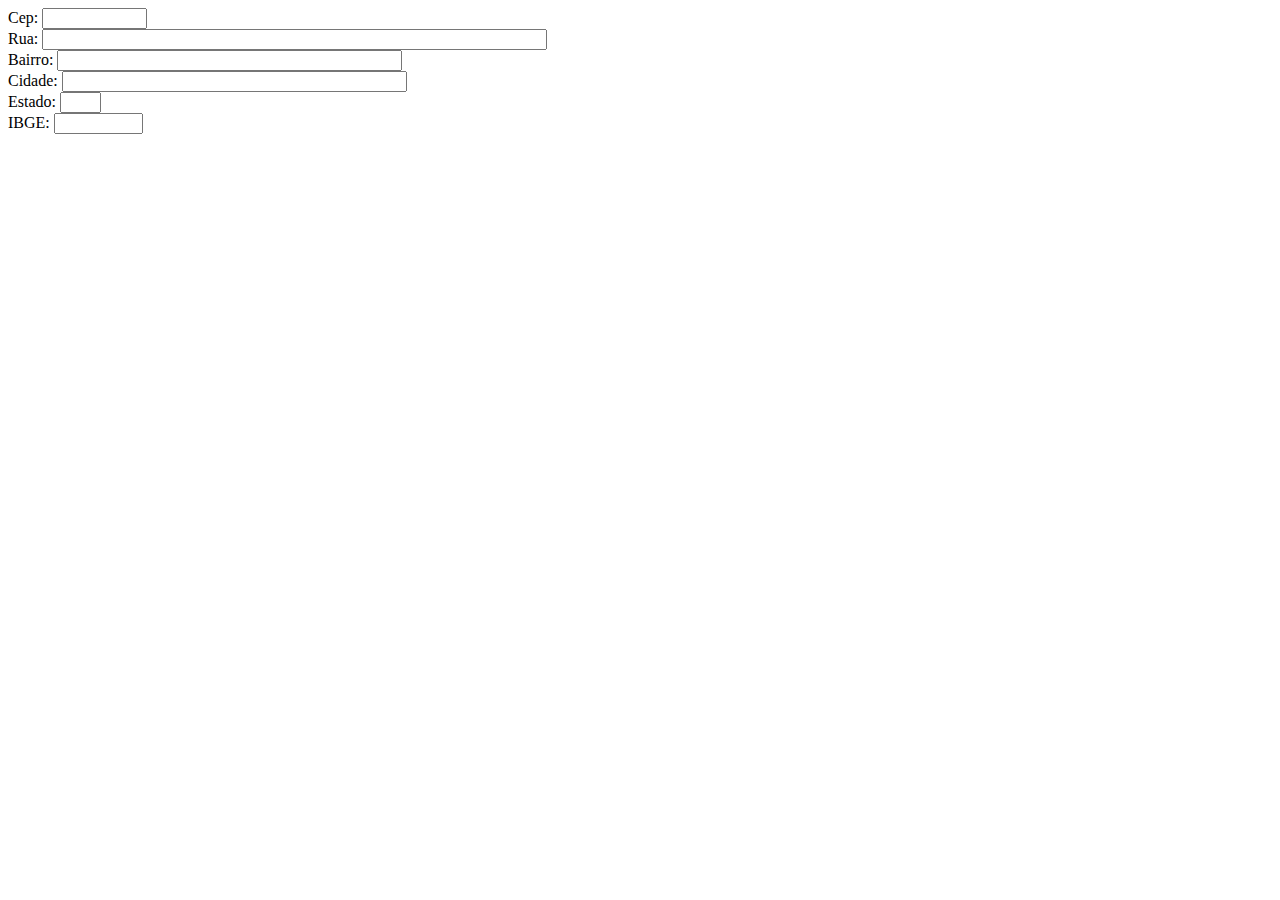
==== consumoAPI.html @ 6b29100c "Create CSS" ====
<html>
    <head>
    <title>ViaCEP Webservice</title>
    <meta http-equiv="Content-Type" content="text/html; charset=utf-8" />

    <!-- Adicionando Javascript -->
    <script>
    
    function limpa_formulário_cep() {
            //Limpa valores do formulário de cep.
            document.getElementById('rua').value=("");
            document.getElementById('bairro').value=("");
            document.getElementById('cidade').value=("");
            document.getElementById('uf').value=("");
            document.getElementById('ibge').value=("");
    }

    function meu_callback(conteudo) {
        if (!("erro" in conteudo)) {
            //Atualiza os campos com os valores.
            document.getElementById('rua').value=(conteudo.logradouro);
            document.getElementById('bairro').value=(conteudo.bairro);
            document.getElementById('cidade').value=(conteudo.localidade);
            document.getElementById('uf').value=(conteudo.uf);
            document.getElementById('ibge').value=(conteudo.ibge);
        } //end if.
        else {
            //CEP não Encontrado.
            limpa_formulário_cep();
            alert("CEP não encontrado.");
        }
    }
        
    function pesquisacep(valor) {

        //Nova variável "cep" somente com dígitos.
        var cep = valor.replace(/\D/g, '');

        //Verifica se campo cep possui valor informado.
        if (cep != "") {

            //Expressão regular para validar o CEP.
            var validacep = /^[0-9]{8}$/;

            //Valida o formato do CEP.
            if(validacep.test(cep)) {

                //Preenche os campos com "..." enquanto consulta webservice.
                document.getElementById('rua').value="...";
                document.getElementById('bairro').value="...";
                document.getElementById('cidade').value="...";
                document.getElementById('uf').value="...";
                document.getElementById('ibge').value="...";

                //Cria um elemento javascript.
                var script = document.createElement('script');

                //Sincroniza com o callback.
                script.src = 'https://viacep.com.br/ws/'+ cep + '/json/?callback=meu_callback';

                //Insere script no documento e carrega o conteúdo.
                document.body.appendChild(script);

            } //end if.
            else {
                //cep é inválido.
                limpa_formulário_cep();
                alert("Formato de CEP inválido.");
            }
        } //end if.
        else {
            //cep sem valor, limpa formulário.
            limpa_formulário_cep();
        }
    };

    </script>
    </head>

    <body>
    <!-- Inicio do formulario -->
      <form method="get" action=".">
        <label>Cep:
        <input name="cep" type="text" id="cep" value="" size="10" maxlength="9"
               onblur="pesquisacep(this.value);" /></label><br />
        <label>Rua:
        <input name="rua" type="text" id="rua" size="60" /></label><br />
        <label>Bairro:
        <input name="bairro" type="text" id="bairro" size="40" /></label><br />
        <label>Cidade:
        <input name="cidade" type="text" id="cidade" size="40" /></label><br />
        <label>Estado:
        <input name="uf" type="text" id="uf" size="2" /></label><br />
        <label>IBGE:
        <input name="ibge" type="text" id="ibge" size="8" /></label><br />
      </form>
    </body>

    </html>
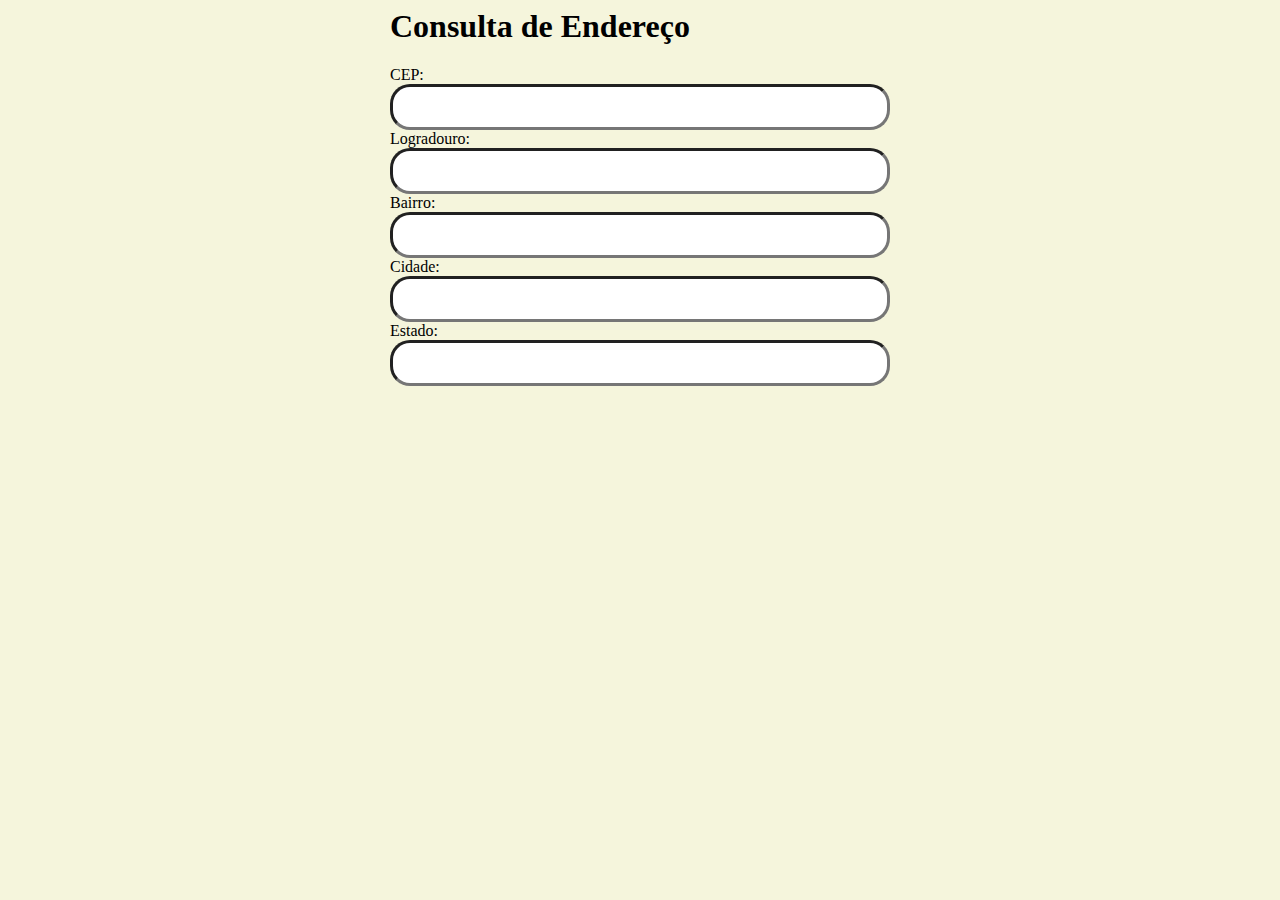
==== commit ec974ba7: "Css adjust" ====
--- a/consumoAPI.html
+++ b/consumoAPI.html
@@ -1,100 +1,46 @@
+<html lang="pt-BR">
+<head>
+    <meta charset="UTF-8">
+    <meta name="viewport" content="width=device-width, initial-scale=1.0">
+    <title>Consulta de CEP</title>
+    <link rel="stylesheet" href="APIstyle.css">
+</head>
+<body>
+    
+    <form id="form-cep">
+        <h1>Consulta de Endereço</h1>
+        <label for="cep">CEP:</label>
+        <input type="text" id="cep" name="cep" onblur="consultarCEP(this.value)" />
+        <br/>
+        <label for="logradouro">Logradouro:</label>
+        <input type="text" id="logradouro" name="logradouro" readonly />
+        <br/>
+        <label for="bairro">Bairro:</label>
+        <input type="text" id="bairro" name="bairro" readonly />
+        <br/>
+        <label for="cidade">Cidade:</label>
+        <input type="text" id="cidade" name="cidade" readonly />
+        <br/>
+        <label for="estado">Estado:</label>
+        <input type="text" id="estado" name="estado" readonly />
+    </form>
 
-<html>
-    <head>
-    <title>ViaCEP Webservice</title>
-    <meta http-equiv="Content-Type" content="text/html; charset=utf-8" />
+    <script>
+      function consultarCEP(cep) {
+        if (cep.length === 8) { // Verifica se o CEP tem 8 dígitos
+          fetch(`https://viacep.com.br/ws/${cep}/json/`)
+            .then(response => response.json())
+            .then(data => preencherCampos(data))
+            .catch(error => console.error('Erro:', error));
+        }
+      }
 
-    <!-- Adicionando Javascript -->
-    <script>
-    
-    function limpa_formulário_cep() {
-            //Limpa valores do formulário de cep.
-            document.getElementById('rua').value=("");
-            document.getElementById('bairro').value=("");
-            document.getElementById('cidade').value=("");
-            document.getElementById('uf').value=("");
-            document.getElementById('ibge').value=("");
-    }
-
-    function meu_callback(conteudo) {
-        if (!("erro" in conteudo)) {
-            //Atualiza os campos com os valores.
-            document.getElementById('rua').value=(conteudo.logradouro);
-            document.getElementById('bairro').value=(conteudo.bairro);
-            document.getElementById('cidade').value=(conteudo.localidade);
-            document.getElementById('uf').value=(conteudo.uf);
-            document.getElementById('ibge').value=(conteudo.ibge);
-        } //end if.
-        else {
-            //CEP não Encontrado.
-            limpa_formulário_cep();
-            alert("CEP não encontrado.");
-        }
-    }
-        
-    function pesquisacep(valor) {
-
-        //Nova variável "cep" somente com dígitos.
-        var cep = valor.replace(/\D/g, '');
-
-        //Verifica se campo cep possui valor informado.
-        if (cep != "") {
-
-            //Expressão regular para validar o CEP.
-            var validacep = /^[0-9]{8}$/;
-
-            //Valida o formato do CEP.
-            if(validacep.test(cep)) {
-
-                //Preenche os campos com "..." enquanto consulta webservice.
-                document.getElementById('rua').value="...";
-                document.getElementById('bairro').value="...";
-                document.getElementById('cidade').value="...";
-                document.getElementById('uf').value="...";
-                document.getElementById('ibge').value="...";
-
-                //Cria um elemento javascript.
-                var script = document.createElement('script');
-
-                //Sincroniza com o callback.
-                script.src = 'https://viacep.com.br/ws/'+ cep + '/json/?callback=meu_callback';
-
-                //Insere script no documento e carrega o conteúdo.
-                document.body.appendChild(script);
-
-            } //end if.
-            else {
-                //cep é inválido.
-                limpa_formulário_cep();
-                alert("Formato de CEP inválido.");
-            }
-        } //end if.
-        else {
-            //cep sem valor, limpa formulário.
-            limpa_formulário_cep();
-        }
-    };
-
+      function preencherCampos(dados) {
+        document.getElementById('logradouro').value = dados.logradouro || '';
+        document.getElementById('bairro').value = dados.bairro || '';
+        document.getElementById('cidade').value = dados.localidade || '';
+        document.getElementById('estado').value = dados.uf || '';
+      }
     </script>
-    </head>
-
-    <body>
-    <!-- Inicio do formulario -->
-      <form method="get" action=".">
-        <label>Cep:
-        <input name="cep" type="text" id="cep" value="" size="10" maxlength="9"
-               onblur="pesquisacep(this.value);" /></label><br />
-        <label>Rua:
-        <input name="rua" type="text" id="rua" size="60" /></label><br />
-        <label>Bairro:
-        <input name="bairro" type="text" id="bairro" size="40" /></label><br />
-        <label>Cidade:
-        <input name="cidade" type="text" id="cidade" size="40" /></label><br />
-        <label>Estado:
-        <input name="uf" type="text" id="uf" size="2" /></label><br />
-        <label>IBGE:
-        <input name="ibge" type="text" id="ibge" size="8" /></label><br />
-      </form>
-    </body>
-
-    </html>+</body>
+</html>--- a/APIstyle.css
+++ b/APIstyle.css
@@ -0,0 +1,27 @@
+body {
+    background-color: beige;
+
+form  {
+    width: 500px;
+    height: 150px;
+    margin: 0 auto;
+  }
+  
+  input {
+    width: 100%;
+    height: 20px;
+    padding-top: 20px;
+    padding-bottom: 20px;
+    padding-left: 20px;   
+    border-width: 3px;
+    border-radius: 20px;
+  }
+  
+  fieldset legend {
+    border: 1px solid rgb(214, 154, 154);
+    color: rgb(107, 218, 113);
+  }
+  
+  input[type="button"] {
+    background-color: rgb(26, 23, 180);
+  }